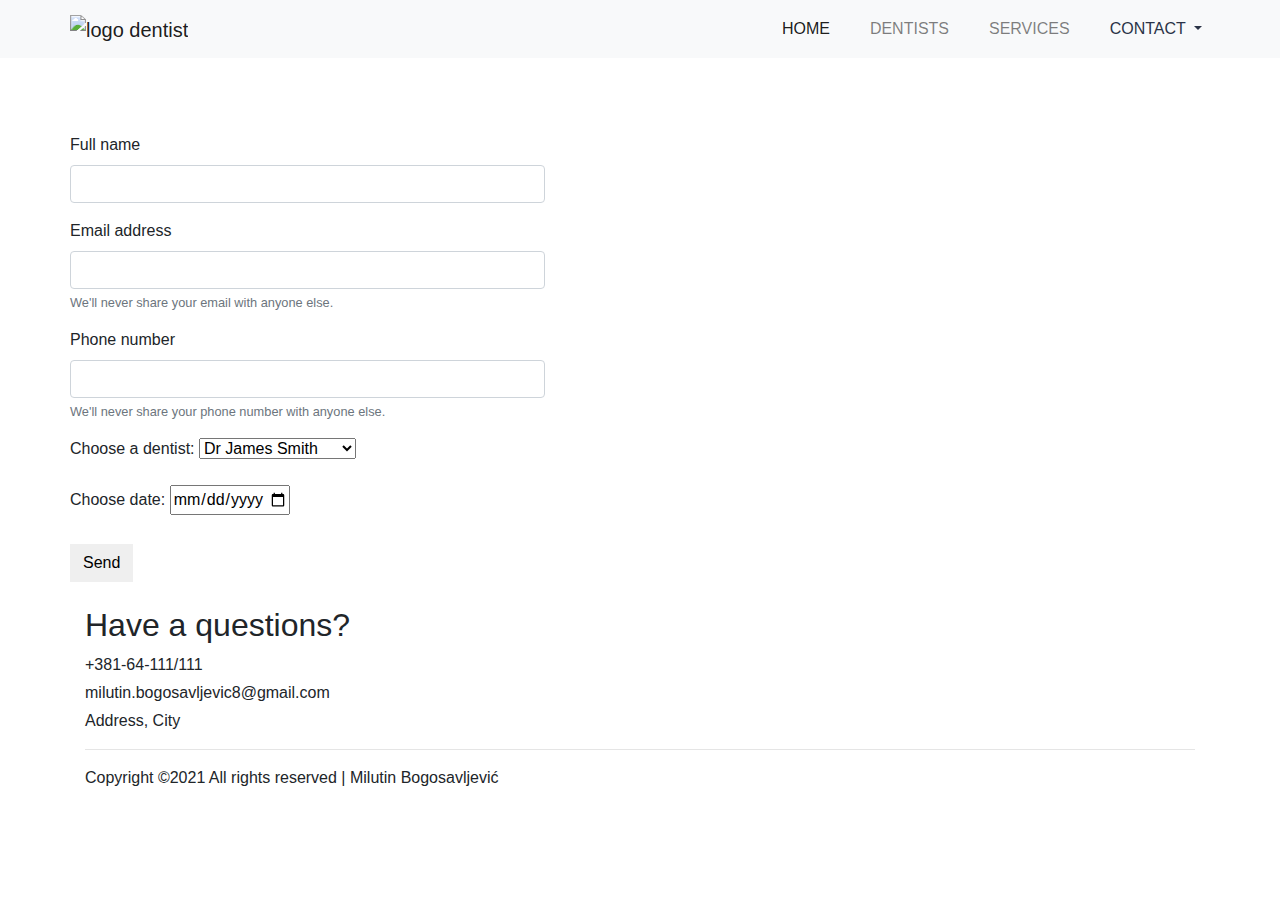
==== appointment.html @ fb2f1814 "Update appointment.html" ====
<!DOCTYPE html>
<html lang="en">
<head>
    <meta charset="UTF-8">
    <meta name="viewport" content="width=device-width, initial-scale=1.0">
    <link rel="stylesheet" href="https://maxcdn.bootstrapcdn.com/bootstrap/4.0.0/css/bootstrap.min.css" integrity="sha384-Gn5384xqQ1aoWXA+058RXPxPg6fy4IWvTNh0E263XmFcJlSAwiGgFAW/dAiS6JXm" crossorigin="anonymous">
    <link rel="stylesheet" href="https://unpkg.com/leaflet@1.7.1/dist/leaflet.css" />
    <script src="https://unpkg.com/leaflet@1.7.1/dist/leaflet.js"></script>

    <link rel="stylesheet" href="css/style.css">
    <script src="https://kit.fontawesome.com/98ac9bf0bd.js" crossorigin="anonymous"></script>

    <title>Make an appointment</title>
</head>
<body id="appointment">

    <nav class="navbar navbar-expand-lg navbar-light bg-light">
        <div class="container p-0">
            <a class="navbar-brand" href="index.html"><img src="img/logo.png" alt="logo dentist" style="width: 45px;"></a>
            <button class="navbar-toggler border-0" type="button" data-toggle="collapse" data-target="#navbarSupportedContent" aria-controls="navbarSupportedContent" aria-expanded="false" aria-label="Toggle navigation">
              <i class="fas fa-bars" style="color: white; font-size:2.6rem;"></i>
            </button>
        
            <div class="collapse navbar-collapse" id="navbarSupportedContent">
                <ul class="navbar-nav ml-auto">
                    <li class="nav-item active mr-4">
                        <a class="nav-link" href="index.html">HOME</span></a>
                    </li>
                    <li class="nav-item mr-4">
                        <a class="nav-link" href="dentists.html">DENTISTS</a>
                    </li>
                    <li class="nav-item mr-4">
                        <a class="nav-link" href="services.html">SERVICES</a>
                    </li>
                    <li class="nav-item dropdown">
                    <a class="nav-link dropdown-toggle" href="#" id="navbarDropdown" role="button" data-toggle="dropdown" aria-haspopup="true" aria-expanded="false" style="color: #2a3347!important;">
                        CONTACT
                    </a>
                    <div class="dropdown-menu border-0" aria-labelledby="navbarDropdown">
                        <a class="dropdown-item" href="forum.html">FORUM</a>
                        <a class="dropdown-item" href="#" style="color: #2a3347!important;">APPOINTMENT</a>
                    </div>
                    </li>
                </ul>
            </div>
        </div>
    </nav>
      
    <div id="img_header">
      <div class="container d-flex p-0" style="height: 100%; color: white;">
        <h1 class="display-4 align-self-center">Make An Appointment</h1>
      </div>
    </div>

    
    <div id="appointment_main">
      <div class="container">
        <div class="row justify-content-between">
          <form action="appointment.php" method="POST" class="col-12 col-lg-5 order-2 order-lg-1 p-0">
            <div class="form-group">
              <label for="name">Full name</label>
              <input type="text" class="form-control" id="name" required>
            </div>
            <div class="form-group">
              <label for="email">Email address</label>
              <input type="email" class="form-control" id="email" required>
              <small id="emailHelp" class="form-text text-muted">We'll never share your email with anyone else.</small>
            </div>
            <div class="form-group">
              <label for="tel">Phone number</label>
              <input type="tel" class="form-control" id="tel" required>
              <small id="tel" class="form-text text-muted">We'll never share your phone number with anyone else.</small>
            </div>
            <div class="form-group">
              <label for="dentists">Choose a dentist:</label>
              <select name="dentists" id="dentists">
                <option value="dentist1">Dr James Smith</option>
                <option value="dentist2">Dr Jennifer Brown</option>
                <option value="dentist3">Dr Patrick Ramirez</option>
              </select>
            </div>
            <label for="date">Choose date:</label>
              <input type="date" id="date" name="appointment"  min="2018-01-01" max="2021-12-31" required>
            <button type="submit" class="btn rounded-0 d-block mt-4">Send</button>
          </form>
          

          <!--MAP START-->
          <div id="map" class="col-12 col-lg-5 order-1 order-lg-2 p-0"></div>
          <script>
            var map = L.map('map').setView([44.81, 20.46], 13);
            var marker = L.marker([44.81, 20.46]).addTo(map);
              marker.bindPopup('Dental Clinic')
              marker.openPopup();
            L.tileLayer('https://api.maptiler.com/maps/streets/{z}/{x}/{y}.png?key=wPbkGgkVhYc3e7IzLyBV',{
              tileSize: 512,
              zoomOffset: -1,
              minZoom: 1,
              attribution: "\u003ca href=\"https://www.maptiler.com/copyright/\" target=\"_blank\"\u003e\u0026copy; MapTiler\u003c/a\u003e \u003ca href=\"https://www.openstreetmap.org/copyright\" target=\"_blank\"\u003e\u0026copy; OpenStreetMap contributors\u003c/a\u003e",
              crossOrigin: true
            }).addTo(map);
          </script>
         <!--MAP END-->

        </div>
      </div>
    </div>
    
    <footer class="container-fluid">
      <div class="container pt-4">
        <div>
          <h2>Have a questions?</h2>
          <p class="mb-1" ><i class="fas fa-phone-alt"></i> +381-64-111/111</p>
          <p class="mb-1"><i class="fas fa-paper-plane"></i> milutin.bogosavljevic8@gmail.com</p>
          <p class="mb-1"><i class="fas fa-map-marker-alt"></i> Address, City</p>
        </div>
        <div>
          <hr>
          <p>Copyright ©2021 All rights reserved | Milutin Bogosavljević</p>
        </div>
      </div> 
    </footer>
<script src="https://code.jquery.com/jquery-3.2.1.slim.min.js" integrity="sha384-KJ3o2DKtIkvYIK3UENzmM7KCkRr/rE9/Qpg6aAZGJwFDMVNA/GpGFF93hXpG5KkN" crossorigin="anonymous"></script>
<script src="https://cdnjs.cloudflare.com/ajax/libs/popper.js/1.12.9/umd/popper.min.js" integrity="sha384-ApNbgh9B+Y1QKtv3Rn7W3mgPxhU9K/ScQsAP7hUibX39j7fakFPskvXusvfa0b4Q" crossorigin="anonymous"></script>
<script src="https://maxcdn.bootstrapcdn.com/bootstrap/4.0.0/js/bootstrap.min.js" integrity="sha384-JZR6Spejh4U02d8jOt6vLEHfe/JQGiRRSQQxSfFWpi1MquVdAyjUar5+76PVCmYl" crossorigin="anonymous"></script>
<script src="js/main.js"></script>
</body>
</html>
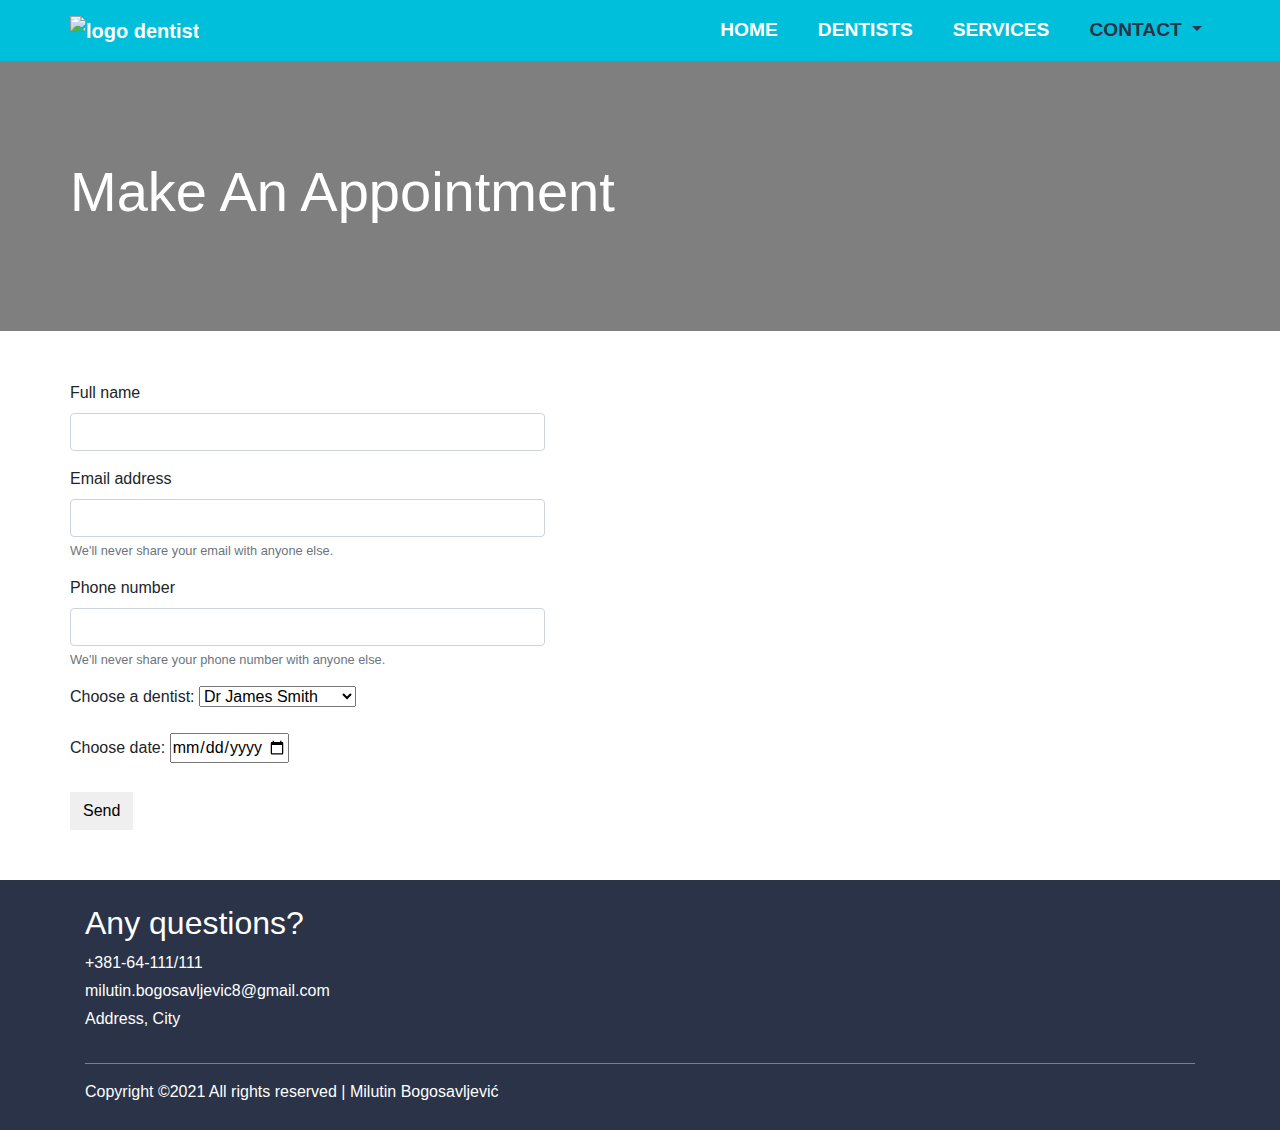
==== commit 1d33123d: "Update appointment.html" ====
--- a/appointment.html
+++ b/appointment.html
@@ -109,7 +109,7 @@
     <footer class="container-fluid">
       <div class="container pt-4">
         <div>
-          <h2>Have a questions?</h2>
+          <h2>Any questions?</h2>
           <p class="mb-1" ><i class="fas fa-phone-alt"></i> +381-64-111/111</p>
           <p class="mb-1"><i class="fas fa-paper-plane"></i> milutin.bogosavljevic8@gmail.com</p>
           <p class="mb-1"><i class="fas fa-map-marker-alt"></i> Address, City</p>
--- a/css/style.css
+++ b/css/style.css
@@ -0,0 +1,378 @@
+* {
+    margin: 0;
+    padding: 0;
+}
+
+body, html {
+    width: auto!important;
+    overflow-x: hidden!important;
+}
+
+/*--------ANIMATIONS FOR JS--------*/
+
+.slide {
+    animation: move ease-in-out 0.6s;
+}
+
+@keyframes move {
+    0% {transform: translatex(-1000px); opacity: 0;}
+    70% {transform: translatex(100px);}
+    100% {transform: translatex(0px); opacity: 1;}
+}
+
+
+.slide_reverse {
+    animation: moveReverse ease-in-out 0.6s;
+}
+
+@keyframes moveReverse {
+    0% {transform: translatex(1000px); opacity: 0;}
+    70% {transform: translatex(-100px);}
+    100% {transform: translatex(0px); opacity: 1;}
+}
+
+
+.shake {
+    animation: shaker 0.3s;
+}
+
+@keyframes shaker {
+    0% {transform: rotate(0);}
+    25% {transform: rotate(3deg);}
+    50% {transform: rotate(-3deg);}
+    75% {transform: rotate(3deg);}
+    100% {transform: rotate(0);}
+}
+
+
+.smooth_opacity {
+    animation: show ease-in-out 0.6s;
+}
+
+@keyframes show {
+    0% {opacity: 0;}
+    100% {opacity: 1;}
+}
+
+
+/*--------HOME--------*/
+
+h1 {
+    line-height: 1;
+}
+
+h2 {
+    color: white;
+}
+
+a {
+    color: white!important;
+    font-weight: 600;
+    font-size: 1.2rem;
+}
+
+a:hover, a:active {
+    color: #2a3347!important;
+}
+
+
+.navbar, .dropdown-menu {
+    background-color: #00bfda!important;
+}
+
+nav button:focus, nav a {
+    outline: none;
+}
+
+.dropdown-menu a:hover {
+    background-color:  #00bfda;
+}
+
+.background_image {
+    background: rgba(24, 21, 21, 0.288);
+    height: 100px;
+    width: 100%;
+    position: relative;
+    z-index: 10;
+}
+
+.grey_background {
+    position: relative;
+    top: -300px;
+    height: 200px;
+    width: 100%;
+    z-index: 10;
+}
+
+.appointment {
+    background: rgba(24, 21, 21, 0.288);
+    height: 100%;
+}
+
+
+.grey_background button {
+    border: 3px solid #00bfda;
+    background: #00c1da56;
+}
+.grey_background button:hover {
+    background-color: #00bfda;
+    border: 3px solid #00bfda;
+}
+
+.grey_background p {
+    font-size: 1.5rem;
+    color: white;
+    
+}
+
+.about {
+    position: relative;
+    top: -150px;
+}
+
+.about .text {
+    border: 2px solid #00bfda;
+}
+
+.about .col-3 {
+    line-height: 2.2;
+    text-align: center;
+}
+
+
+.dentists_home {
+    position: relative;
+    top: -100px;
+    color: white;
+}
+
+.dentists_home .row div:nth-child(1) {
+    height: 400px;
+    background-color: #00bfda;
+    background-image: url(../img/profil1.png);
+    background-repeat: no-repeat;
+    background-size: 90%;
+    background-position: center bottom;
+}
+
+.dentists_home .row div:nth-child(1) aside {
+    height: 75%;
+}
+
+.dentists_home .row div:nth-child(2) {
+    height: 400px;
+    background-color: #2a3347;
+}
+
+.dentists_home .row div:nth-child(2) h2 {
+    margin-top: 9%;
+}
+
+.dentists_home .row div:nth-child(2) button {
+    background-color: #00bfda;
+    color: white;
+}
+
+.dentists_home .row div:nth-child(2) button:hover {
+    background-color: #04e2ff;
+}
+
+.dentists_home .fas:hover {
+    color: #2a3347;
+    cursor: pointer;
+}
+
+.quote {
+    position: relative;
+    top: -30px;
+}
+
+footer {
+    background-color: #2a3347;
+    height: 250px;
+    color: white
+}
+
+footer i {
+    color: #E71D36;
+}
+
+hr {
+    height: 1px;
+    border-width:0;
+    background-color:gray;
+    margin-top: 2rem;
+}
+
+
+/*--------DENTISTS--------*/
+
+#img_header {
+    background:linear-gradient(rgba(0, 0, 0, 0.5), rgba(0, 0, 0, 0.5)), url(../img/dentists_header.jpg) top right;
+    height: 30vh;
+}
+
+#dentists_main {
+    margin-top: 0px;
+    margin-bottom: 0px;
+}
+
+#dentists_main h2 {
+    color: black;
+}
+
+
+#dentists_main hr {
+    height: 1px;
+    width: 100%;
+    background-color:#2a3347;
+}
+
+#dentists_main i {
+    color: #00bfda;
+}
+
+
+
+/*--------SERVICES--------*/
+
+#services_main div {
+    color: white;
+}
+
+#services_main i {
+    font-size: 5rem;
+}
+
+#services_main div div:nth-child(odd) {
+    background-color: #00bfda;
+}
+
+#services_main div div:nth-child(even) {
+    background-color: #2a3347;
+}
+
+
+
+
+/*--------FORUM and APPOINTMENT--------*/
+
+#forum_main, #appointment_main {
+    margin: 50px 0;
+}
+
+#appointment_main input:focus, #forum_main input:focus, #forum_main textarea:focus {
+    box-shadow: #00bfda 0px 0px 1px 1px;
+}
+
+
+#forum_main div.wall {
+    background-color: #2a3347;
+    color: white;
+    overflow: scroll;
+    height: 525px;
+}
+
+#forum_main div.wall h5, h6 {
+    color: #00bfda;
+}
+
+
+
+
+
+
+
+
+
+
+
+/*--------RESPONSIVE HOME--------*/
+
+@media (max-width: 900px) {
+
+    .grey_background {
+        display: none;
+    }
+    
+    .about {
+        top: 20px;
+    }
+
+    .dentists_home {
+        top: 65px;
+    }
+    
+    .dentists_home .row div:nth-child(1) {
+        background-size: 130%;
+    }
+
+    .quote {
+        top: 100px;
+    }
+
+    .quote p {
+        font-size: 2rem;
+    }
+
+
+    footer {
+        position: relative;
+        top: 100px;
+    }
+    
+}
+
+@media (max-width: 767px) {
+    .dentists_home .row div:nth-child(1) {
+        background-size: 100%;
+    }
+}
+
+@media (max-width: 500px) {
+    footer  {
+        height: auto;
+        padding-bottom: 5px;
+    }
+
+    footer div div:nth-child(2)  {
+        font-size: 0.5rem;
+    }
+}
+
+@media (max-width: 370px) {
+    h1{
+        font-size: 1.2rem;
+    }
+}
+
+
+/*--------RESPONSIVE DENTISTS--------*/
+
+
+@media (max-width: 993px) {
+    .dentists_img {
+        position: relative;
+        left: -125px;
+    }
+}
+
+
+
+/*--------RESPONSIVE APPOINTMENT--------*/
+
+@media (max-width: 991px) {
+    #map {
+        height: 300px;
+        margin-bottom: 20px;
+    }
+}
+
+/*--------RESPONSIVE FORUM--------*/
+
+@media (max-width: 991px) {
+    #forum_main div.wall {
+        overflow: auto;
+        height: auto;
+    }
+}
